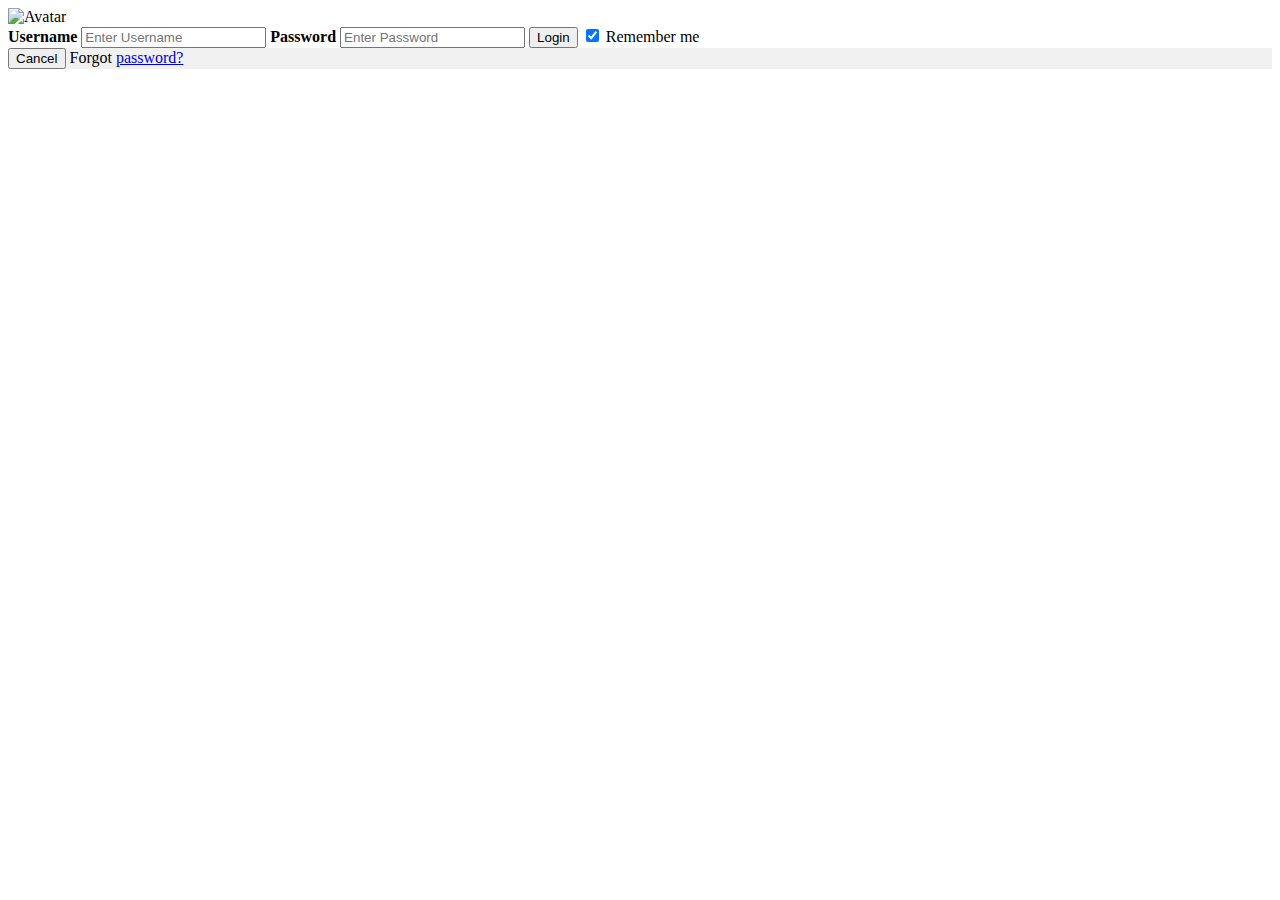
==== task11.html @ 9566b1d7 "Add files via upload" ====
<!DOCTYPE html>
<html>
<head>
<meta name="viewport" content="width=device-width, initial-scale=1">
<title>Task-11</title>
<link rel="stylesheet" href="style2.css">
</head>
<body>

<form action="/action_page.php" method="post">
  <div class="imgcontainer">
    <img src="https://encrypted-tbn2.gstatic.com/images?q=tbn:ANd9GcTwwhdd_XuDZ7tX4c2LlzOD5BMkFwd5KwT2TMipDfkhf4JA7MfF" alt="Avatar" class="avatar">
  </div>

  <div class="container">
    <label for="uname"><b>Username</b></label>
    <input type="text" placeholder="Enter Username" name="uname" required>

    <label for="psw"><b>Password</b></label>
    <input type="password" placeholder="Enter Password" name="psw" required>
        
    <button type="submit">Login</button>
    <label>
      <input type="checkbox" checked="checked" name="remember"> Remember me
    </label>
  </div>

  <div class="container" style="background-color:#f1f1f1">
    <button type="button" class="cancelbtn">Cancel</button>
    <span class="psw">Forgot <a href="#">password?</a></span>
  </div>
</form>

</body>
</html>
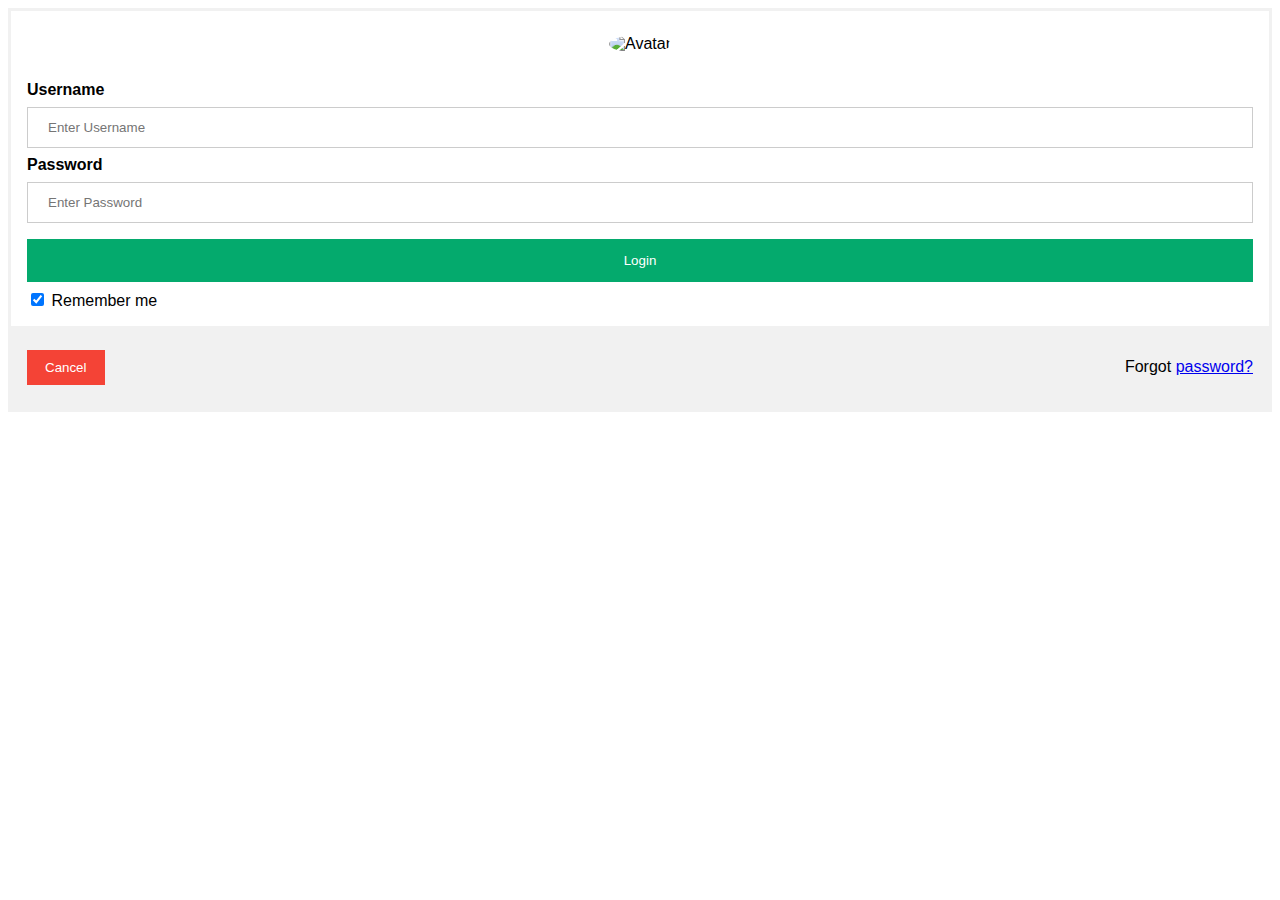
==== commit 83065b25: "Add files via upload" ====
--- a/task11.html
+++ b/task11.html
@@ -3,7 +3,7 @@
 <head>
 <meta name="viewport" content="width=device-width, initial-scale=1">
 <title>Task-11</title>
-<link rel="stylesheet" href="style2.css">
+<link rel="stylesheet" href="style11.css">
 </head>
 <body>
 
@@ -18,7 +18,7 @@
 
     <label for="psw"><b>Password</b></label>
     <input type="password" placeholder="Enter Password" name="psw" required>
-        
+
     <button type="submit">Login</button>
     <label>
       <input type="checkbox" checked="checked" name="remember"> Remember me
--- a/style11.css
+++ b/style11.css
@@ -0,0 +1,61 @@
+body {font-family: Arial, Helvetica, sans-serif;}
+form {border: 3px solid #f1f1f1;}
+
+input[type=text], input[type=password] {
+  width: 100%;
+  padding: 12px 20px;
+  margin: 8px 0;
+  display: inline-block;
+  border: 1px solid #ccc;
+  box-sizing: border-box;
+}
+
+button {
+  background-color: #04AA6D;
+  color: white;
+  padding: 14px 20px;
+  margin: 8px 0;
+  border: none;
+  cursor: pointer;
+  width: 100%;
+}
+
+button:hover {
+  opacity: 0.8;
+}
+
+.cancelbtn {
+  width: auto;
+  padding: 10px 18px;
+  background-color: #f44336;
+}
+
+.imgcontainer {
+  text-align: center;
+  margin: 24px 0 12px 0;
+}
+
+img.avatar {
+  width: 20%;
+  border-radius: 50%;
+}
+
+.container {
+  padding: 16px;
+}
+
+span.psw {
+  float: right;
+  padding-top: 16px;
+}
+
+/* Change styles for span and cancel button on extra small screens */
+@media screen and (max-width: 300px) {
+  span.psw {
+     display: block;
+     float: none;
+  }
+  .cancelbtn {
+     width: 100%;
+  }
+}